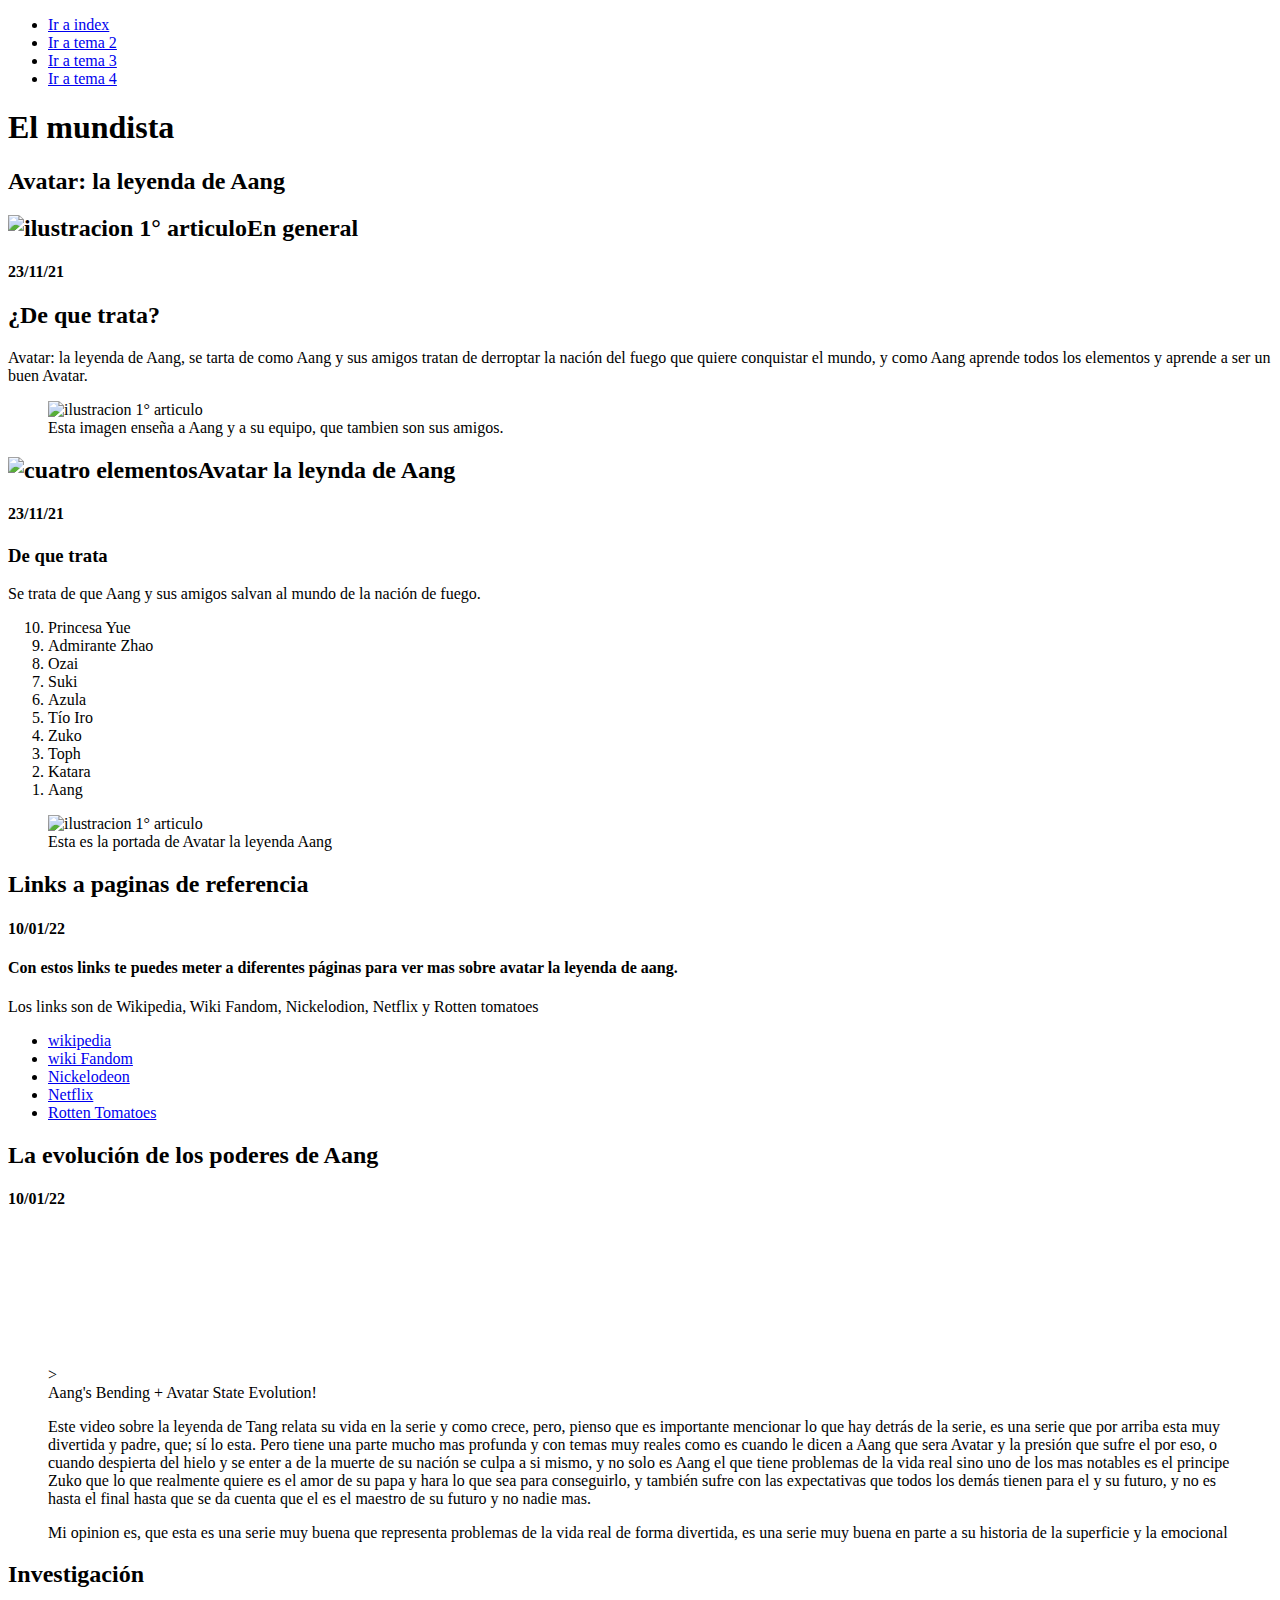
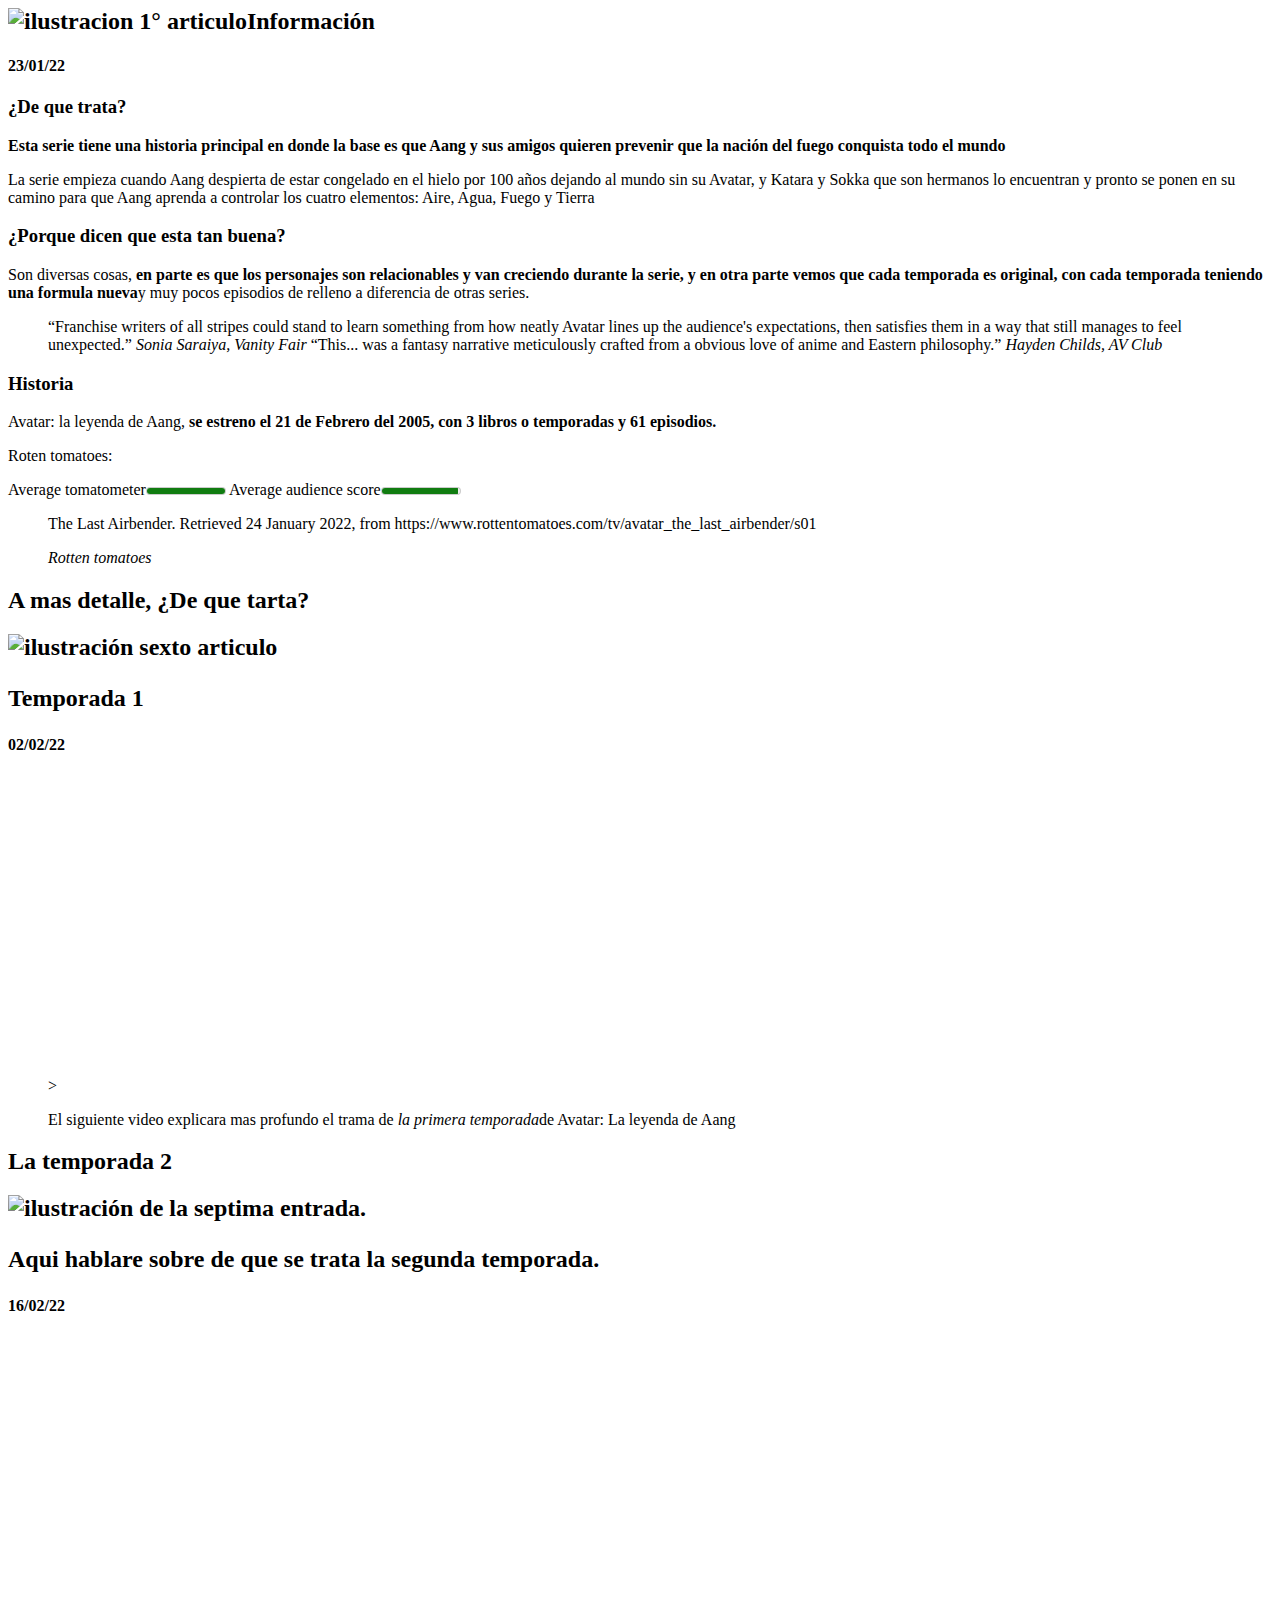
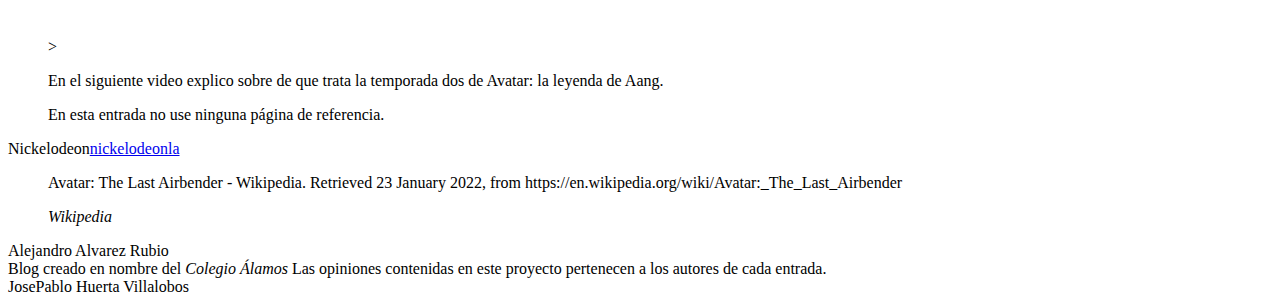
==== root/assets/tema.1.html @ a1335bb7 "Copiar y pegar" ====
<!DOCTYPE html>
<html lang="es">

    <head>

        <meta charset="utf-8">
        <title>Avatar</title>
        <link rel="stylesheet" href="assets/styles/estilos_alex.css">
    </head>

    <body>
        <nav>
            <ul>
                <li><a class="resaltado" href="index.html">Ir a index</a></li>
                <li><a href="tema.2.html">Ir a tema 2</a></li>
                <li><a href="tema.3.html">Ir a tema 3</a></li>
                <li><a href="tema.4.html">Ir a tema 4</a></li>
            </ul>

        </nav>

        <section>
            <header id="titulo_del_blog">
                <h1>El mundista</h1>
            </header>

            <main>
                <!--INICIA PRIMERA ENTRADA-->
                <article>
                    <header>
                        <hgroup>

                            <h2>Avatar: la leyenda de Aang</h2>
                            <h2> <img src="assets/images/Agua tierra fuego aire.jpg" alt="ilustracion 1° articulo"
                                    height="35px" width="auto">En general</h2>
                            <h4>23/11/21</h4>


                        </hgroup>
                    </header>

                    <div>
                        <h2>¿De que trata?</h2>
                        <p>Avatar: la leyenda de Aang, se tarta de como Aang y sus amigos tratan de derroptar la nación
                            del
                            fuego que quiere conquistar el mundo, y como Aang aprende todos los elementos y aprende a
                            ser un buen
                            Avatar.</p>
                        <figure class="illustracion">
                            <img src="assets/images/Avatar la leyenda de Aang 2.jpg" alt="ilustracion 1° articulo"
                                height="600px" width="auto">
                            <figcaption class="figcaption_ilustracion"> Esta imagen enseña a Aang y a su equipo, que
                                tambien son sus amigos.
                            </figcaption>
                        </figure>

                    </div>




                </article>
                <!--ACABA PRIMERA ENTRADA-->
                <!--INICIA TU SEGUNDA ENTRADA-->
                <article>
                    <header>
                        <hgroup>
                            <h2> <img src="assets/images/cuatro_elementos_semana4.jpg" alt="cuatro elementos"
                                    height="35px" width="auto">Avatar la leynda de Aang</h2>
                            <h4>23/11/21</h4>
                        </hgroup>
                    </header>

                    <div>
                        <h3>De que trata</h3>
                        <p>Se trata de que Aang y sus amigos salvan al mundo de la nación de fuego.</p>
                        <ol reversed>
                            <li>Princesa Yue</li>
                            <li>Admirante Zhao</li>
                            <li>Ozai</li>
                            <li>Suki</li>
                            <li>Azula</li>
                            <li>Tío Iro</li>
                            <li>Zuko</li>
                            <li>Toph</li>
                            <li>Katara</li>
                            <li>Aang</li>
                        </ol>

                        <figure class="illustracion">

                            <img src="assets/images/Avatar la leyenda de Aang.jfif" alt="ilustracion 1° articulo"
                                height="600px" width="auto">
                            <figcaption class="figcaption_ilustracion"> Esta es la portada de Avatar la leyenda Aang
                            </figcaption>
                        </figure>



                    </div>


                </article>
                <!--TERMINA SEGUNDA ENTRADA-->
                <!--INICIA TU TERCERA ENTRADA-->
                <article>
                    <header>
                        <hgroup>

                            <h2>Links a paginas de referencia</h2>
                            <h4>10/01/22</h4>

                        </hgroup>
                    </header>
                    <div>
                        <h4>Con estos links te puedes meter a diferentes páginas para ver mas sobre avatar la leyenda de
                            aang.</h4>
                        <p>Los links son de Wikipedia, Wiki Fandom, Nickelodion, Netflix y Rotten tomatoes </p>
                        <ul>

                            <li><a href="https://en.wikipedia.org/wiki/Avatar:_The_Last_Airbender"
                                    target="_blank">wikipedia</a></li>
                            <li><a href="https://avatar.fandom.com/wiki/Avatar:_The_Last_Airbender" target="_blank">wiki
                                    Fandom</a></li>
                            <li><a href="https://www.nickelodeon.la/shows/q03fvj/avatar-la-leyenda-de-aang"
                                    target="_blank">Nickelodeon</a></li>
                            <li><a href="https://www.netflix.com/mx/title/70142405" target="_blank">Netflix</a></li>
                            <li><a href="https://www.rottentomatoes.com/tv/avatar_the_last_airbender"
                                    target="_blank">Rotten Tomatoes</a></li>
                        </ul>
                    </div>
                </article>
                <!--TERMINA TU TERCERA ENTRADA-->
                <!--INICIA CUARTA ENTRADA-->
                <article>
                    <header>
                        <hgroup>

                            <h2>La evolución de los poderes de Aang</h2>
                            <h4>10/01/22</h4>

                        </hgroup>
                    </header>
                    <figure class="illustracion">>
                        <iframe width="560" height="auto" src="https://www.youtube.com/embed/DoxI_3RhVUg"
                            title="YouTube video player" frameborder="0"
                            allow="accelerometer; autoplay; clipboard-write; encrypted-media; gyroscope; picture-in-picture"
                            allowfullscreen></iframe>
                        <figcaption class="figcaption_ilustracion"> Aang's Bending + Avatar State Evolution!
                        </figcaption>

                        <p>Este video sobre la leyenda de Tang relata su vida en la serie y como crece, pero, pienso que
                            es
                            importante mencionar lo que hay detrás de la serie, es una serie que por arriba esta muy
                            divertida
                            y padre, que; sí lo esta. Pero tiene una parte mucho mas profunda y con temas muy reales
                            como es
                            cuando le dicen a Aang que sera Avatar y la presión que sufre el por eso, o cuando despierta
                            del
                            hielo y se enter a de la muerte de su nación se culpa a si mismo, y no solo es Aang el que
                            tiene
                            problemas de la vida real sino uno de los mas notables es el principe Zuko que lo que
                            realmente
                            quiere es el amor de su papa y hara lo que sea para conseguirlo, y también sufre con las
                            expectativas
                            que todos los demás tienen para el y su futuro, y no es hasta el final hasta que se da
                            cuenta que el
                            es el maestro de su futuro y no nadie mas.</p>

                        <p>Mi opinion es, que esta es una serie muy buena que representa problemas de la vida real de
                            forma
                            divertida, es una serie muy buena en parte a su historia de la superficie y la emocional</p>
                    </figure>
                </article>
                <!--TERMINA CUARTA ENTRADA-->
                <!--INICIA QUINTA ENTRADA-->
                <article>
                    <header>
                        <hgroup>

                            <h2>Investigación</h2>
                            <h2> <img src="assets/images/aang.jpg" alt="ilustracion 1° articulo" height="35px"
                                    width="auto">Información</h2>
                            <h4>23/01/22</h4>

                            <h3>¿De que trata?</h3>
                            <p><strong>Esta serie tiene una historia principal en donde la base es que Aang y sus amigos
                                    quieren prevenir que la nación del fuego conquista todo el mundo</strong></p>
                            <p>La serie empieza cuando Aang despierta de estar congelado en el hielo por 100 años
                                dejando al mundo sin su Avatar, y Katara y Sokka que son hermanos lo encuentran y pronto
                                se ponen en su camino para que Aang aprenda a controlar los cuatro elementos: Aire,
                                Agua, Fuego y Tierra</p>

                            <h3>¿Porque dicen que esta tan buena?</h3>
                            <p>Son diversas cosas, <strong>en parte es que los personajes son relacionables y van
                                    creciendo durante la serie, y en otra parte vemos que cada temporada es original,
                                    con cada temporada teniendo una formula nueva</strong>y muy pocos episodios de
                                relleno a diferencia de otras series.</p>
                            <blockquote>
                                <q>Franchise writers of all stripes could stand to learn something from how neatly
                                    Avatar lines up the audience's expectations, then satisfies them in a way that still
                                    manages to feel unexpected.</q>
                                <cite>Sonia Saraiya, Vanity Fair</cite>
                                <q>This... was a fantasy narrative meticulously crafted from a obvious love of anime and
                                    Eastern philosophy.</q>
                                <cite>Hayden Childs, AV Club</cite>
                            </blockquote>

                            <h3>Historia</h3>
                            <p>Avatar: la leyenda de Aang, <strong>se estreno el 21 de Febrero del
                                    2005, con
                                    3 libros o temporadas y 61 episodios.</strong> </p>
                            <p>Roten tomatoes:</p>
                            <label>Average tomatometer</label><meter value="100" min="0" max="100"></meter>
                            <label>Average audience score</label><meter value="98" min="0" max="100"></meter>

                            <blockquote>
                                <p>The Last Airbender. Retrieved 24 January 2022, from
                                    https://www.rottentomatoes.com/tv/avatar_the_last_airbender/s01</p>
                                <cite>Rotten tomatoes</cite>
                            </blockquote>





                        </hgroup>

                    </header>
                </article>
                <!--TERMINA QUINTA ENTRADA-->
                <!--INICIA SEXTA ENTRADA-->
                <article>
                    <header>
                        <hgroup>

                            <h2>A mas detalle, ¿De que tarta?</h2>
                            <h2> <img src="assets/images/airbender-1-1200x900.jpg" alt="ilustración sexto articulo"
                                    height="300px" width="auto">
                                <p>Temporada 1</p>
                            </h2>
                            <h4>02/02/22</h4>

                        </hgroup>
                    </header>
                    <figure class="illustracion">>
                        <iframe width="560" height="315" src="https://www.youtube.com/embed/rbpDiqO9GRE"
                            title="YouTube video player" frameborder="0"
                            allow="accelerometer; autoplay; clipboard-write; encrypted-media; gyroscope; picture-in-picture"
                            allowfullscreen></iframe>
                        <figcaption class="figcaption_ilustracion">
                            <p>El siguiente video explicara mas profundo el trama de <i>la primera temporada</i>de
                                Avatar: La leyenda de Aang</p>
                        </figcaption>
                    </figure>

                </article>
                <!--TERMINA SEXTA ENTRADA-->
                <!--INICIA SEPTIMA ENTRADA-->
                <article>
                    <header>
                        <hgroup>

                            <h2>La temporada 2</h2>
                            <h2> <img src="assets/images/temmporada 2.jpg" alt="ilustración de la septima entrada."
                                    height="300px" width="auto">
                                <p>Aqui hablare sobre de que se trata la segunda temporada.</p>
                            </h2>
                            <h4>16/02/22</h4>

                        </hgroup>
                    </header>
                    <figure class="illustracion">>
                        <iframe width="560" height="315" src="https://www.youtube.com/embed/HocQz7aTSKs"
                            title="YouTube video player" frameborder="0"
                            allow="accelerometer; autoplay; clipboard-write; encrypted-media; gyroscope; picture-in-picture"
                            allowfullscreen></iframe>
                        <figcaption class="figcaption_ilustracion">
                            <p>En el siguiente video explico sobre de que trata la temporada dos de Avatar: la leyenda
                                de Aang.</p>
                        </figcaption>
                        <p>En esta entrada no use ninguna página de referencia.</p>
                    </figure>

                </article>
                <!--TERMINA SEPTIMA ENTRADA-->
            </main>



            <footer id="footer_blog">
                <!--Datos del autor(en este caso nickelodeon)-->
                <div>
                    <span>Nickelodeon</span><a href="https://www.instagram.com/nickelodeonla/"
                        target=_blank>nickelodeonla</a>
                </div>
                <!--FIN DATOS DEL AUTOR-->
                <!--BIBLIOGRAFÍA-->
                <blockquote>
                    <P>Avatar: The Last Airbender - Wikipedia. Retrieved 23 January 2022, from
                        https://en.wikipedia.org/wiki/Avatar:_The_Last_Airbender</P>
                    <cite>Wikipedia</cite>
                </blockquote>

                <div>
                    <span>Alejandro Alvarez Rubio</span>
                </div>

                <div>
                    <span>Blog creado en nombre del <i>Colegio Álamos</i> </span>
                    <span>Las opiniones contenidas en este proyecto pertenecen a los autores de cada entrada.</span>
                </div>

                <div>
                    <span>JosePablo Huerta Villalobos</span>
                </div>

            </footer>
            <!--ACABA BIBBLIOGRAFÍA-->

        </section>

        <body>

</html>
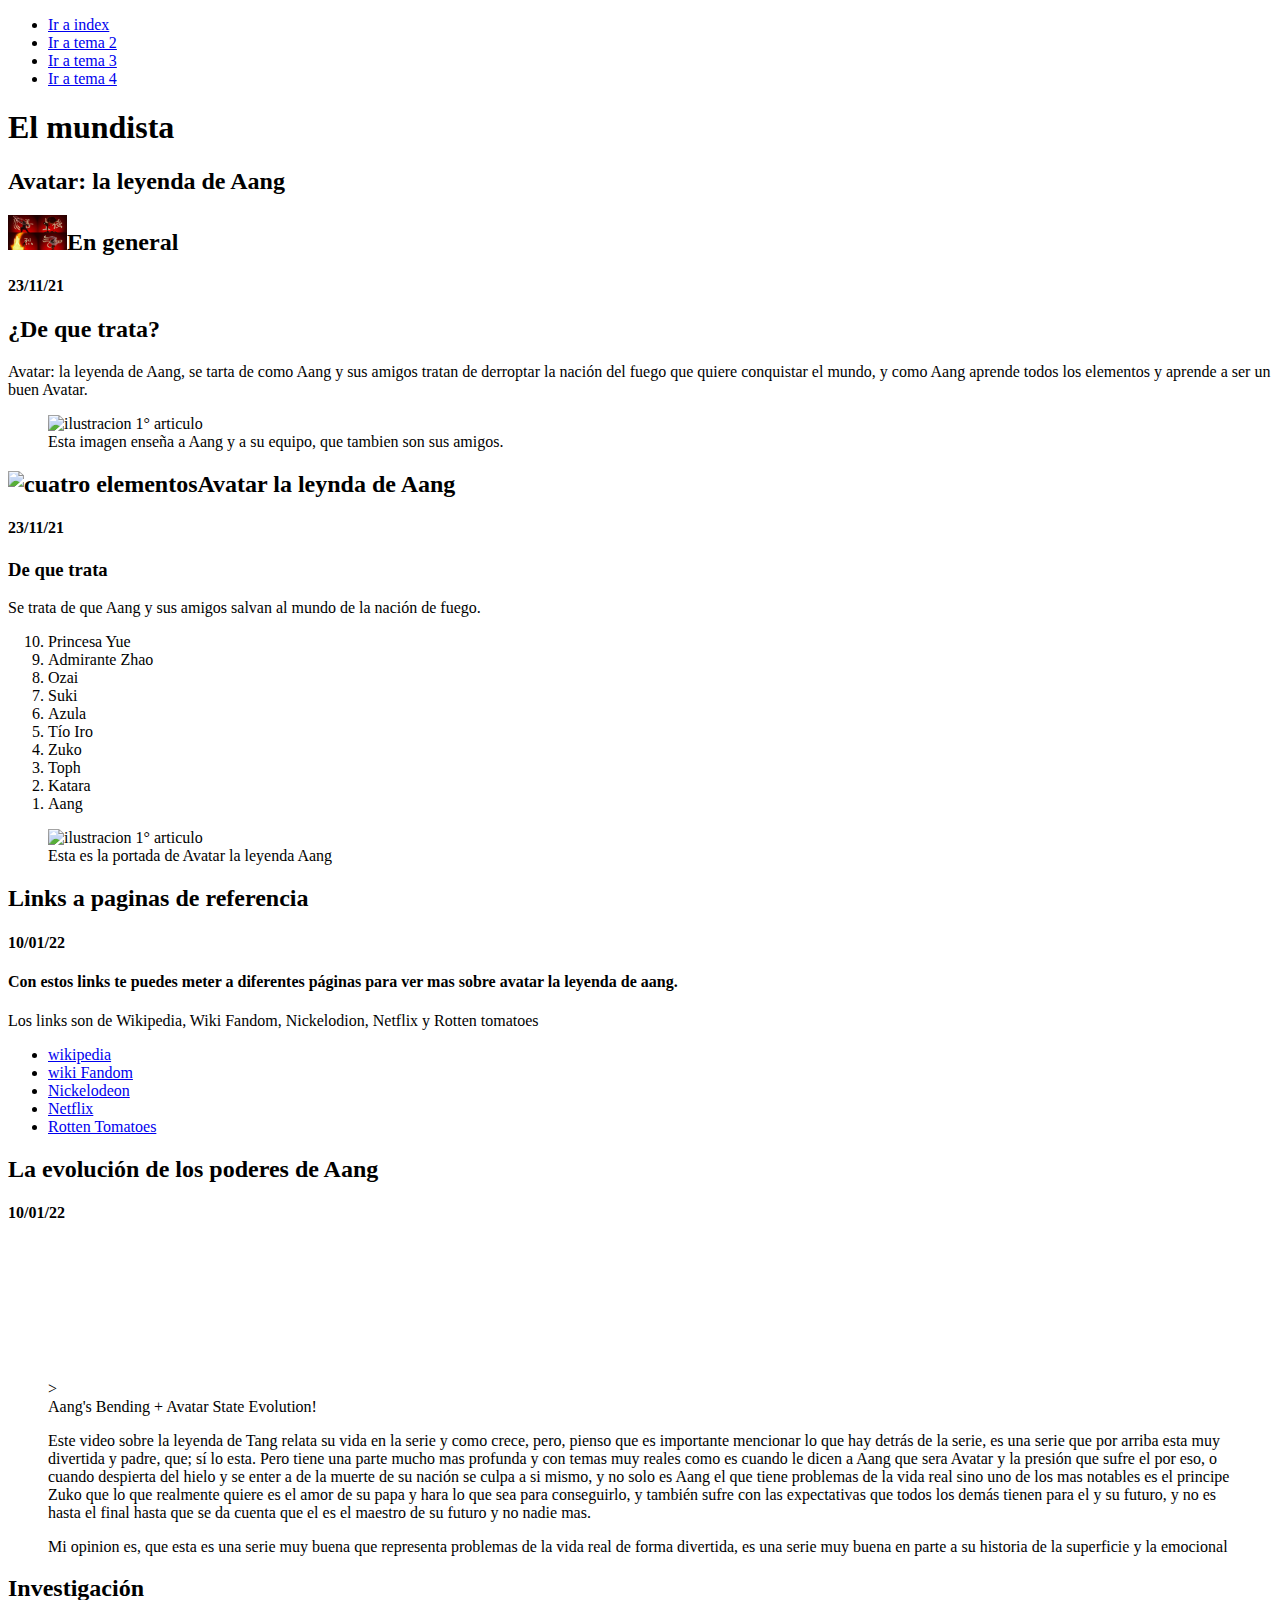
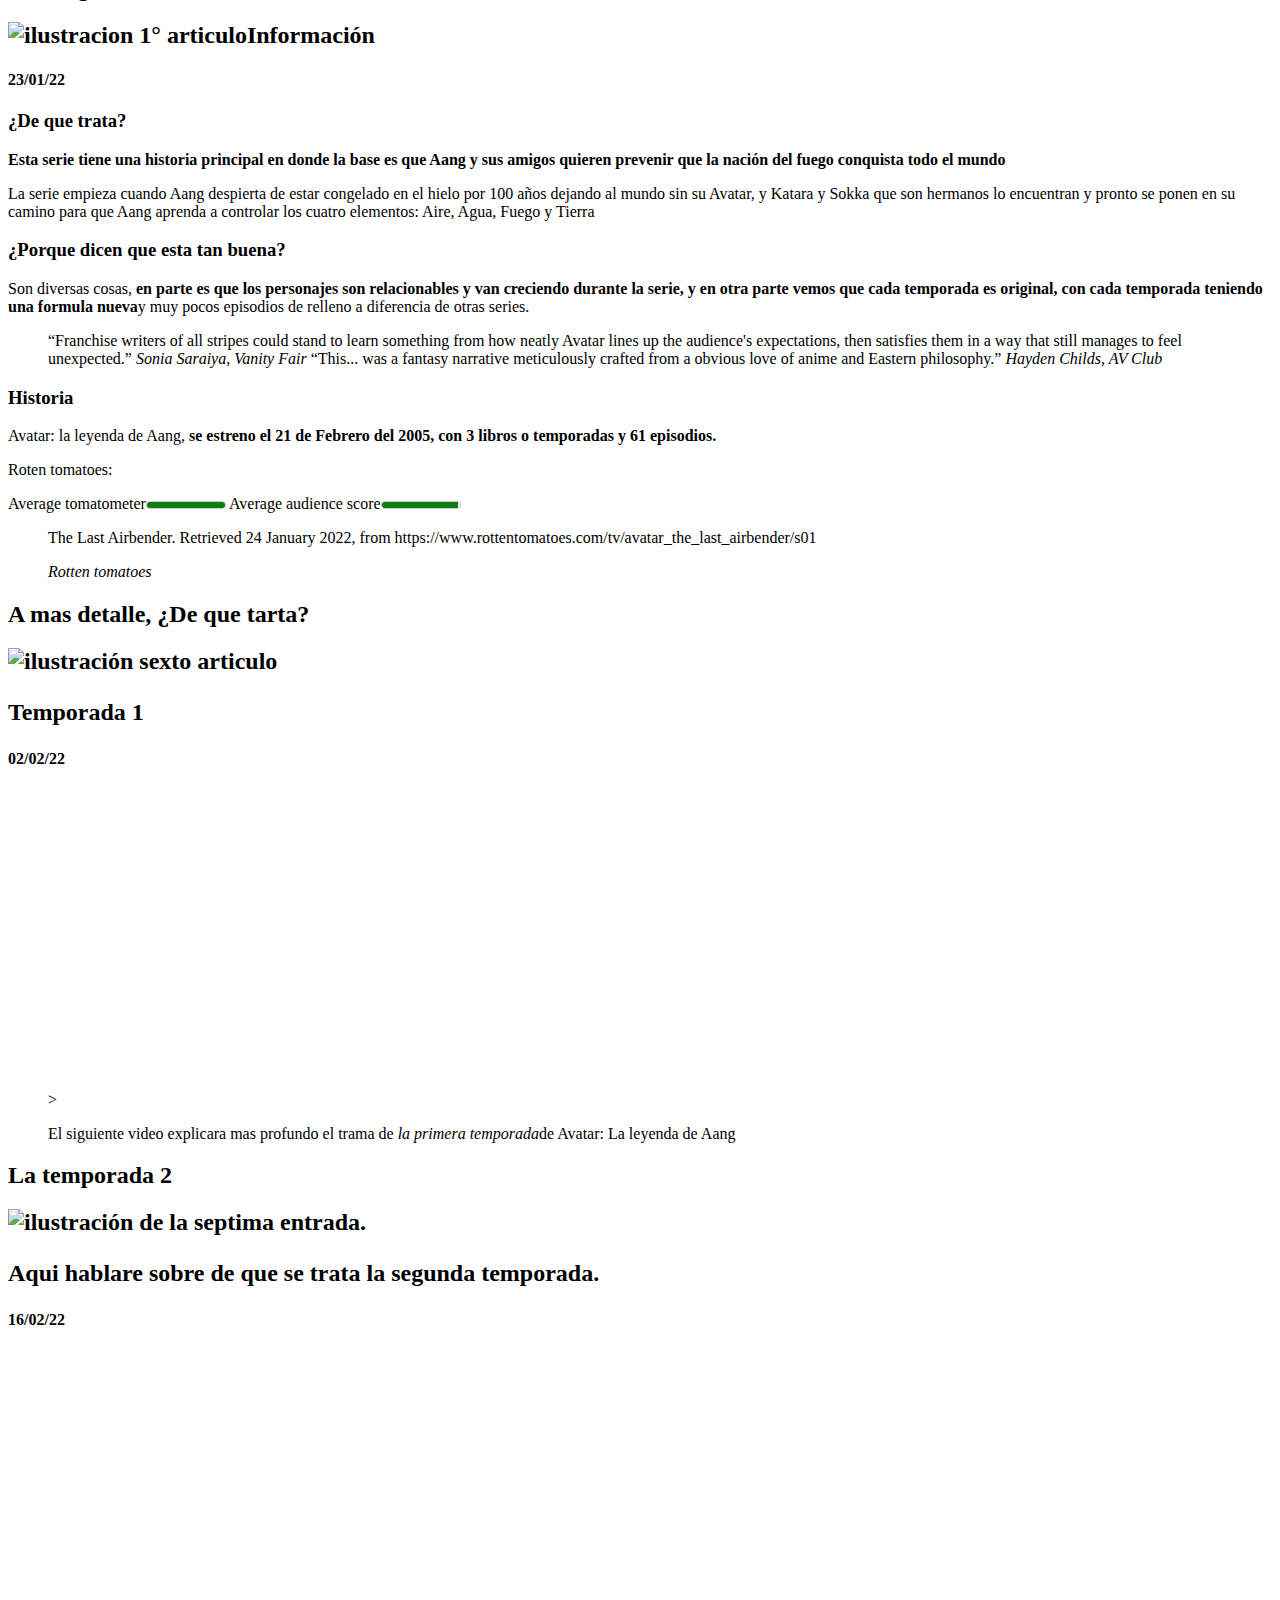
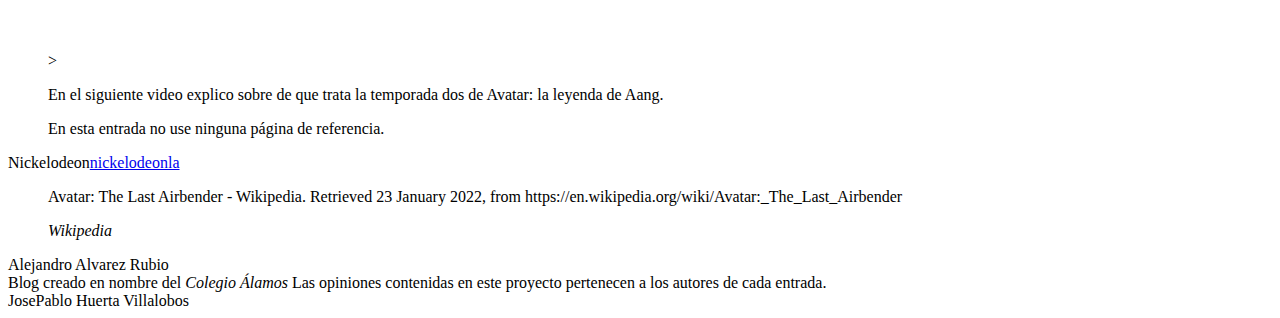
==== commit ef84ed80: "imagen" ====
--- a/root/assets/tema.1.html
+++ b/root/assets/tema.1.html
@@ -31,7 +31,7 @@
                         <hgroup>
 
                             <h2>Avatar: la leyenda de Aang</h2>
-                            <h2> <img src="assets/images/Agua tierra fuego aire.jpg" alt="ilustracion 1° articulo"
+                            <h2> <img src="/root/assets/images/Agua tierra fuego aire.jpg" alt="ilustracion 1° articulo"
                                     height="35px" width="auto">En general</h2>
                             <h4>23/11/21</h4>
 
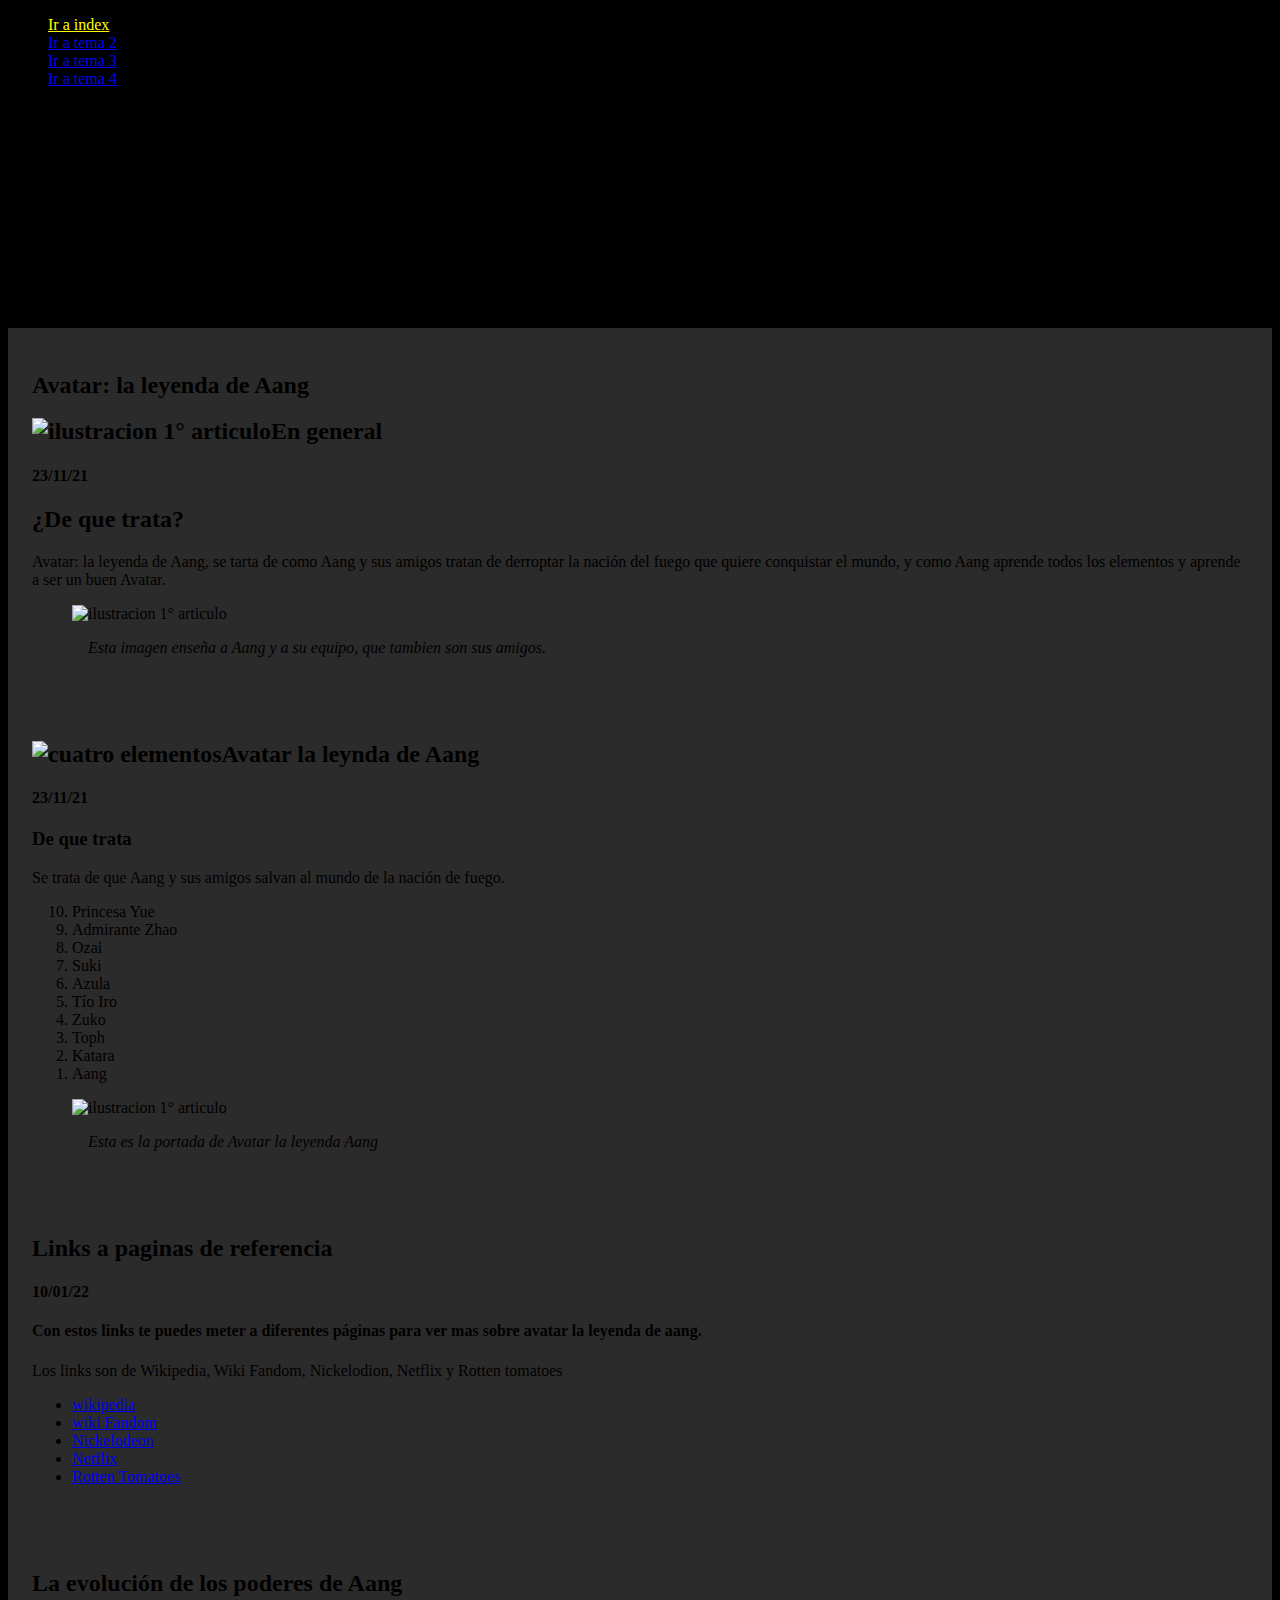
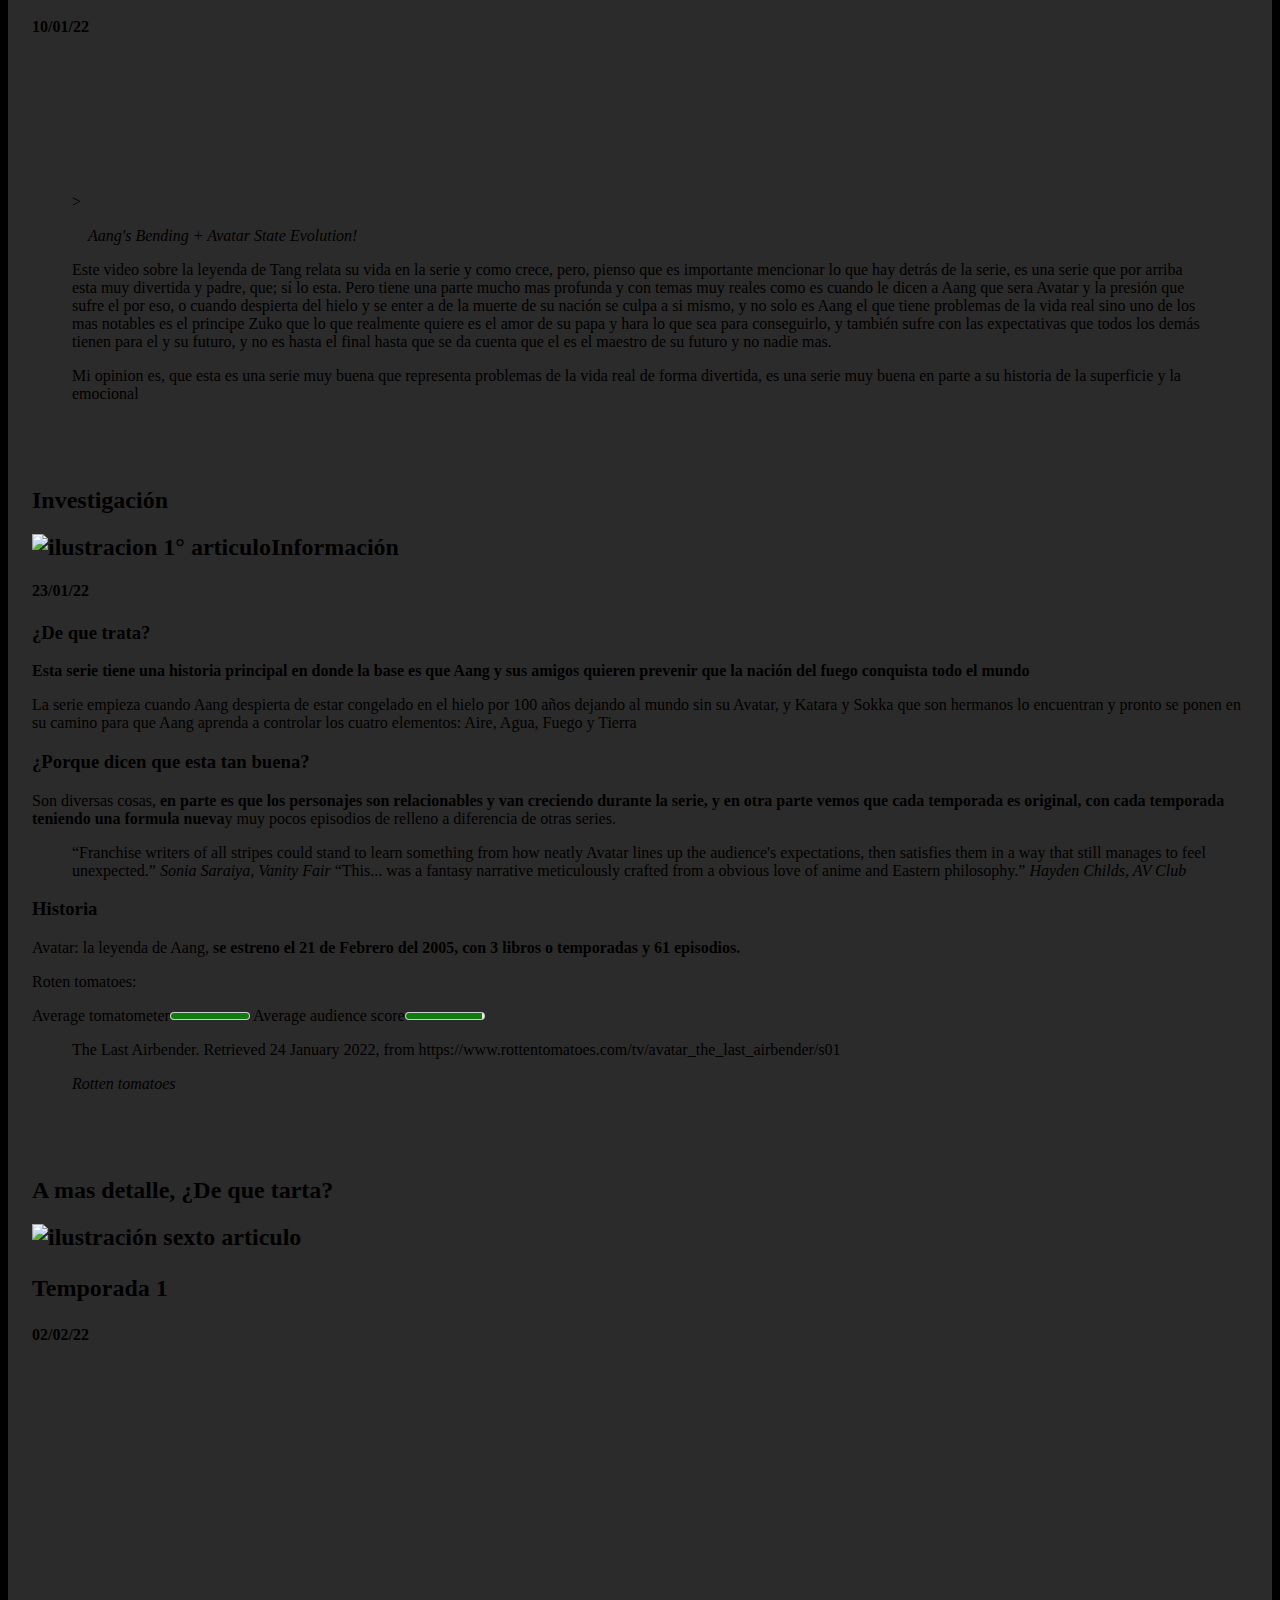
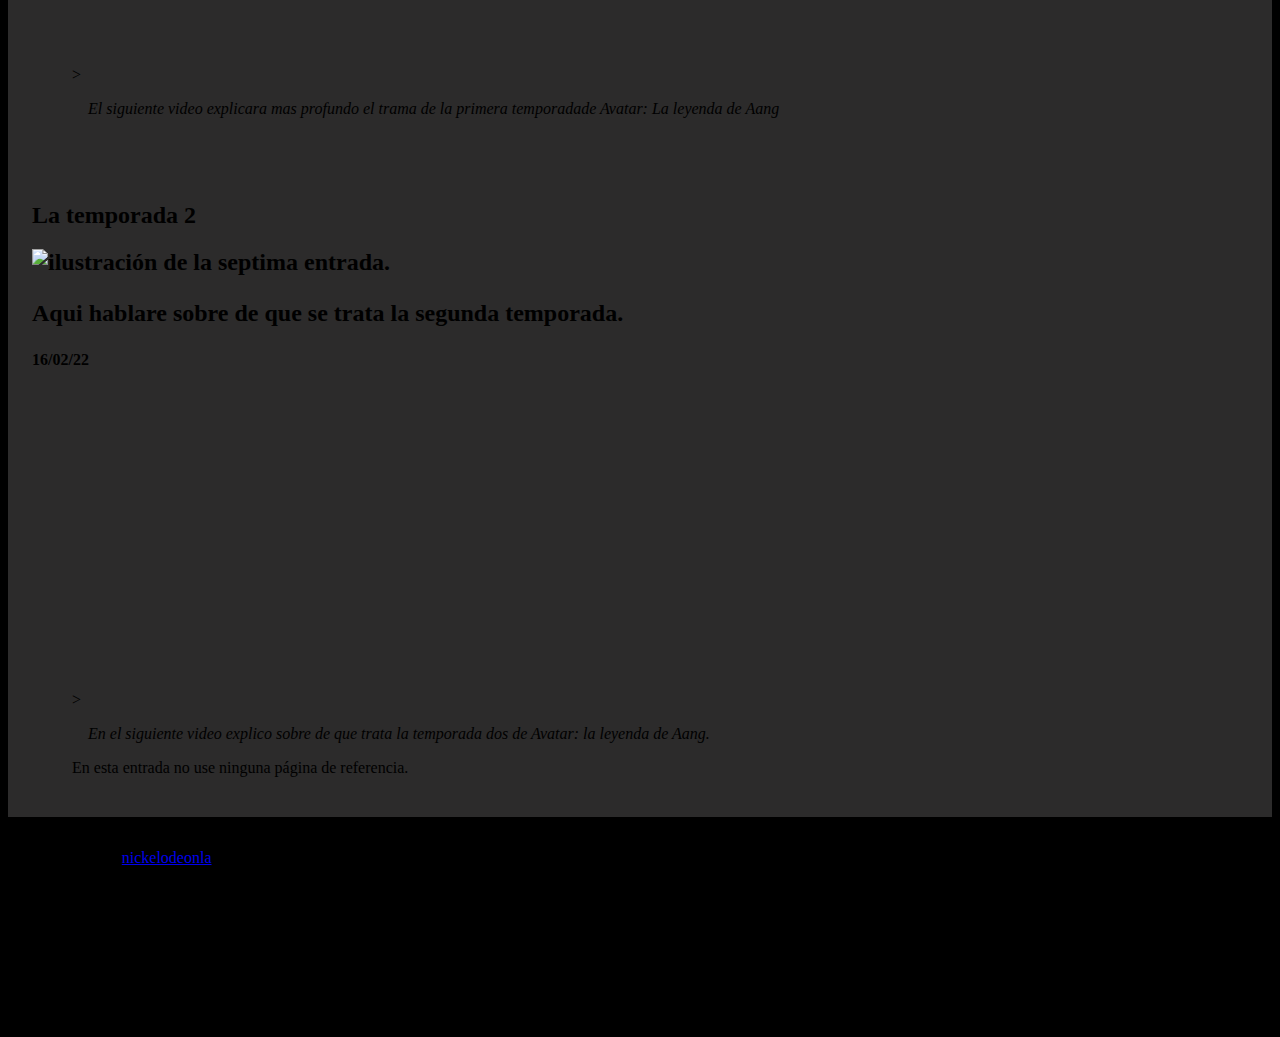
==== commit 3352b444: "imagenes" ====
--- a/root/assets/tema.1.html
+++ b/root/assets/tema.1.html
@@ -5,7 +5,7 @@
 
         <meta charset="utf-8">
         <title>Avatar</title>
-        <link rel="stylesheet" href="assets/styles/estilos_alex.css">
+        <link rel="stylesheet" href="/root/assets/styles/estilos_Alex.css">
     </head>
 
     <body>
@@ -31,7 +31,7 @@
                         <hgroup>
 
                             <h2>Avatar: la leyenda de Aang</h2>
-                            <h2> <img src="/root/assets/images/Agua tierra fuego aire.jpg" alt="ilustracion 1° articulo"
+                            <h2> <img src="/root//root/images//Agua tierra fuego aire.jpg" alt="ilustracion 1° articulo"
                                     height="35px" width="auto">En general</h2>
                             <h4>23/11/21</h4>
 
@@ -47,7 +47,7 @@
                             ser un buen
                             Avatar.</p>
                         <figure class="illustracion">
-                            <img src="assets/images/Avatar la leyenda de Aang 2.jpg" alt="ilustracion 1° articulo"
+                            <img src="/root/images//Avatar la leyenda de Aang 2.jpg" alt="ilustracion 1° articulo"
                                 height="600px" width="auto">
                             <figcaption class="figcaption_ilustracion"> Esta imagen enseña a Aang y a su equipo, que
                                 tambien son sus amigos.
@@ -65,7 +65,7 @@
                 <article>
                     <header>
                         <hgroup>
-                            <h2> <img src="assets/images/cuatro_elementos_semana4.jpg" alt="cuatro elementos"
+                            <h2> <img src="/root/images//cuatro_elementos_semana4.jpg" alt="cuatro elementos"
                                     height="35px" width="auto">Avatar la leynda de Aang</h2>
                             <h4>23/11/21</h4>
                         </hgroup>
@@ -89,7 +89,7 @@
 
                         <figure class="illustracion">
 
-                            <img src="assets/images/Avatar la leyenda de Aang.jfif" alt="ilustracion 1° articulo"
+                            <img src="/root/images//Avatar la leyenda de Aang.jfif" alt="ilustracion 1° articulo"
                                 height="600px" width="auto">
                             <figcaption class="figcaption_ilustracion"> Esta es la portada de Avatar la leyenda Aang
                             </figcaption>
@@ -179,7 +179,7 @@
                         <hgroup>
 
                             <h2>Investigación</h2>
-                            <h2> <img src="assets/images/aang.jpg" alt="ilustracion 1° articulo" height="35px"
+                            <h2> <img src="/root/images//aang.jpg" alt="ilustracion 1° articulo" height="35px"
                                     width="auto">Información</h2>
                             <h4>23/01/22</h4>
 
@@ -235,7 +235,7 @@
                         <hgroup>
 
                             <h2>A mas detalle, ¿De que tarta?</h2>
-                            <h2> <img src="assets/images/airbender-1-1200x900.jpg" alt="ilustración sexto articulo"
+                            <h2> <img src="/root/images//airbender-1-1200x900.jpg" alt="ilustración sexto articulo"
                                     height="300px" width="auto">
                                 <p>Temporada 1</p>
                             </h2>
@@ -262,7 +262,7 @@
                         <hgroup>
 
                             <h2>La temporada 2</h2>
-                            <h2> <img src="assets/images/temmporada 2.jpg" alt="ilustración de la septima entrada."
+                            <h2> <img src="/root/images//temmporada 2.jpg" alt="ilustración de la septima entrada."
                                     height="300px" width="auto">
                                 <p>Aqui hablare sobre de que se trata la segunda temporada.</p>
                             </h2>
--- a/root/assets/styles/estilos_Alex.css
+++ b/root/assets/styles/estilos_Alex.css
@@ -0,0 +1,50 @@
+/*INICIA ESTILOS DE BODY*/
+
+body{
+    background-color: black;
+}
+
+/*ACABA ESTILOS DE BODY*/
+
+/*INICIA ESTILOS DE ARTICLE*/
+article{
+    background-color: rgb(44, 43, 43);
+    padding: 1.5rem; 
+    article-color: rgb(255, 255, 255);
+}
+/*ACABA ESTILOS DE ARTICLE*/
+
+/*INICIA ESTILOS DE CLASE: .RESULTADO*/
+.resaltado {
+    color: yellow;
+}
+/*ACABA ESTILOS DE CLASE: .RESULTADO*/
+
+/*INICIA ESTILOS DE ID: #TITULO_DEL_BLOG*/
+#titulo_del_blog{
+    text-align: center;
+    font-size: 3rem;
+}
+/*ACABA ESTILOS DE ID: #TITULO_DEL_BLOG*/
+
+/*INICIA ESTILOS DE ID: #FOOTER_BLOG*/
+#footer_blog{
+    margin: 2rem
+}
+/*ACABA ESTILOS DE ID: #FOOTER_BLOG*/
+
+/*INICIA ESTILOS DE CLASE: FIGCAPTION_ILUSTRACION*/
+.figcaption_ilustracion{
+    margin-top: 1rem;
+
+    margin-left: 1rem;
+
+    font-style: italic;
+}
+/*ACABA ESTILOS DE ID: #FIGCAPTION_ILUSTRACION*/
+
+/*INICIA ESTILOS DE LISTA ORDENADA DENTRO DE NAV*/
+nav>ul>li{
+    list-style: none;
+}
+/*ACABA ESTILOS DE LISTA ORDENADA DENTRO DE NAV*/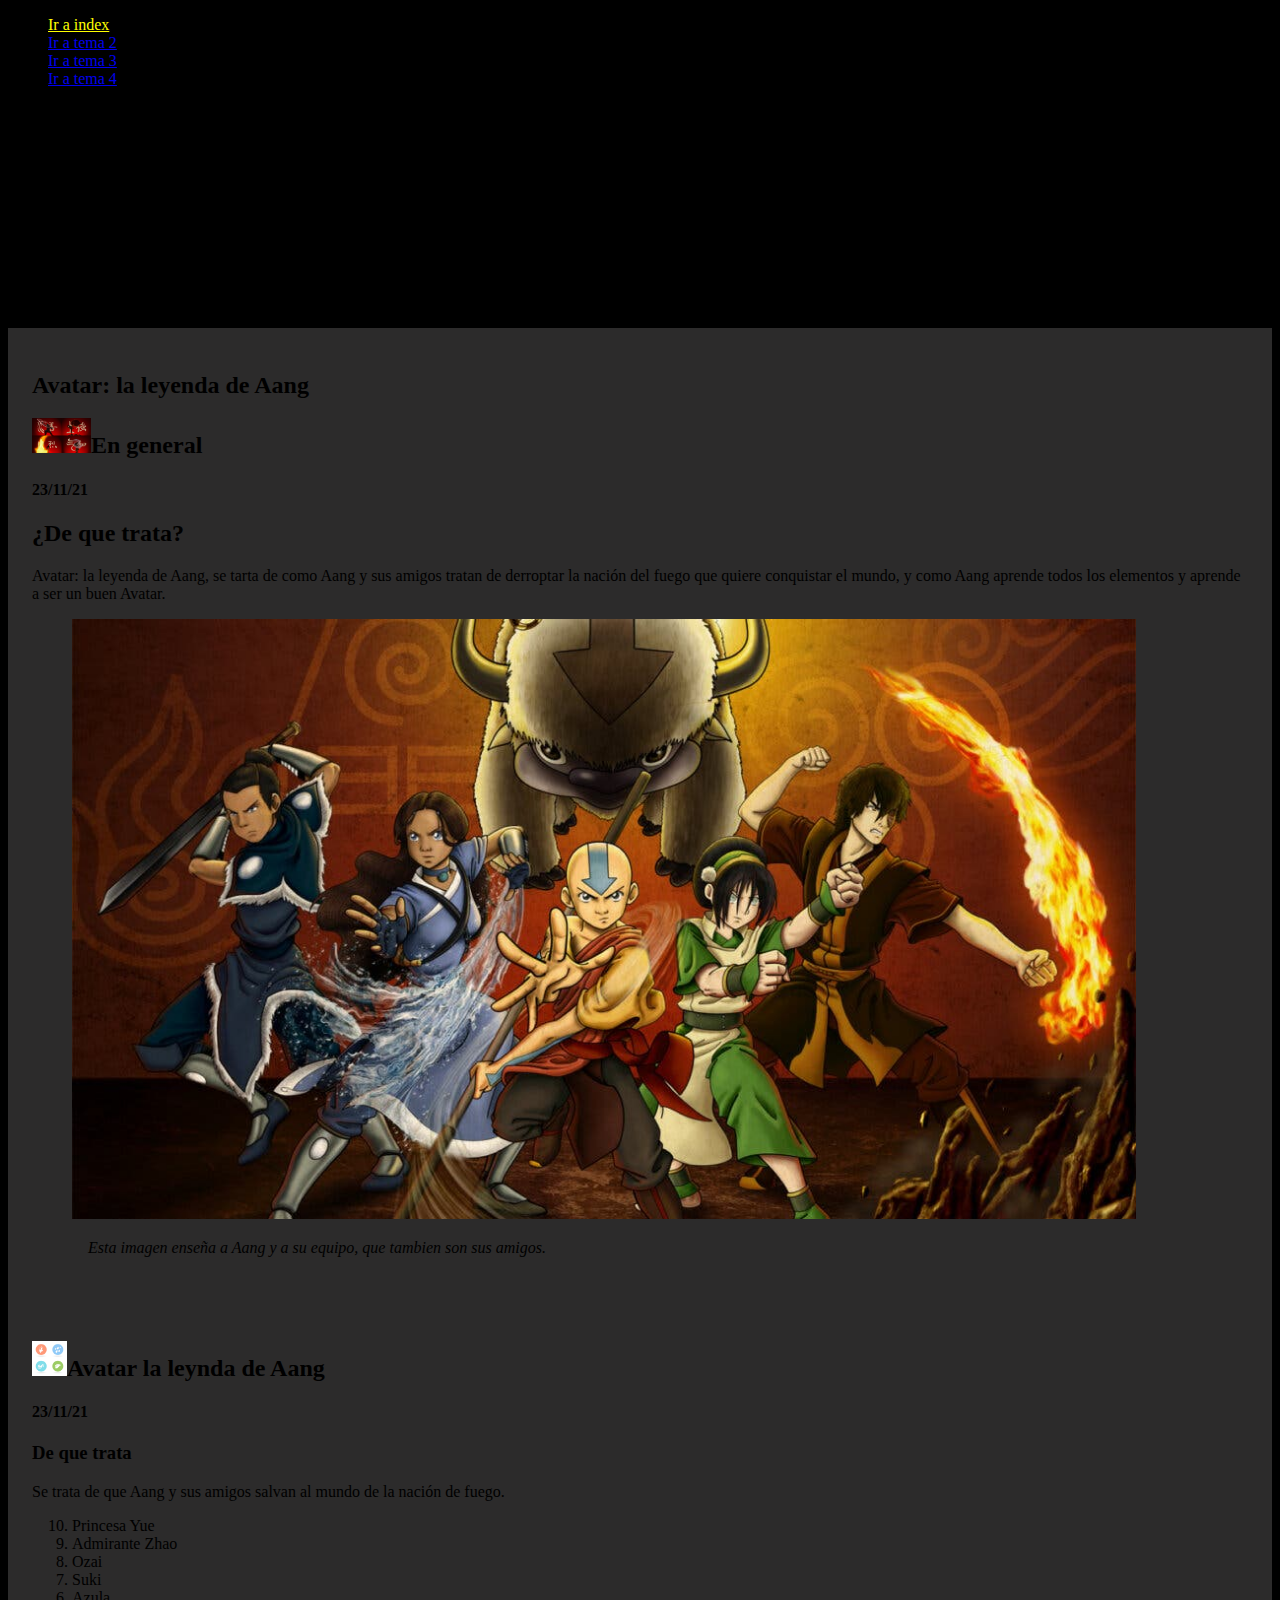
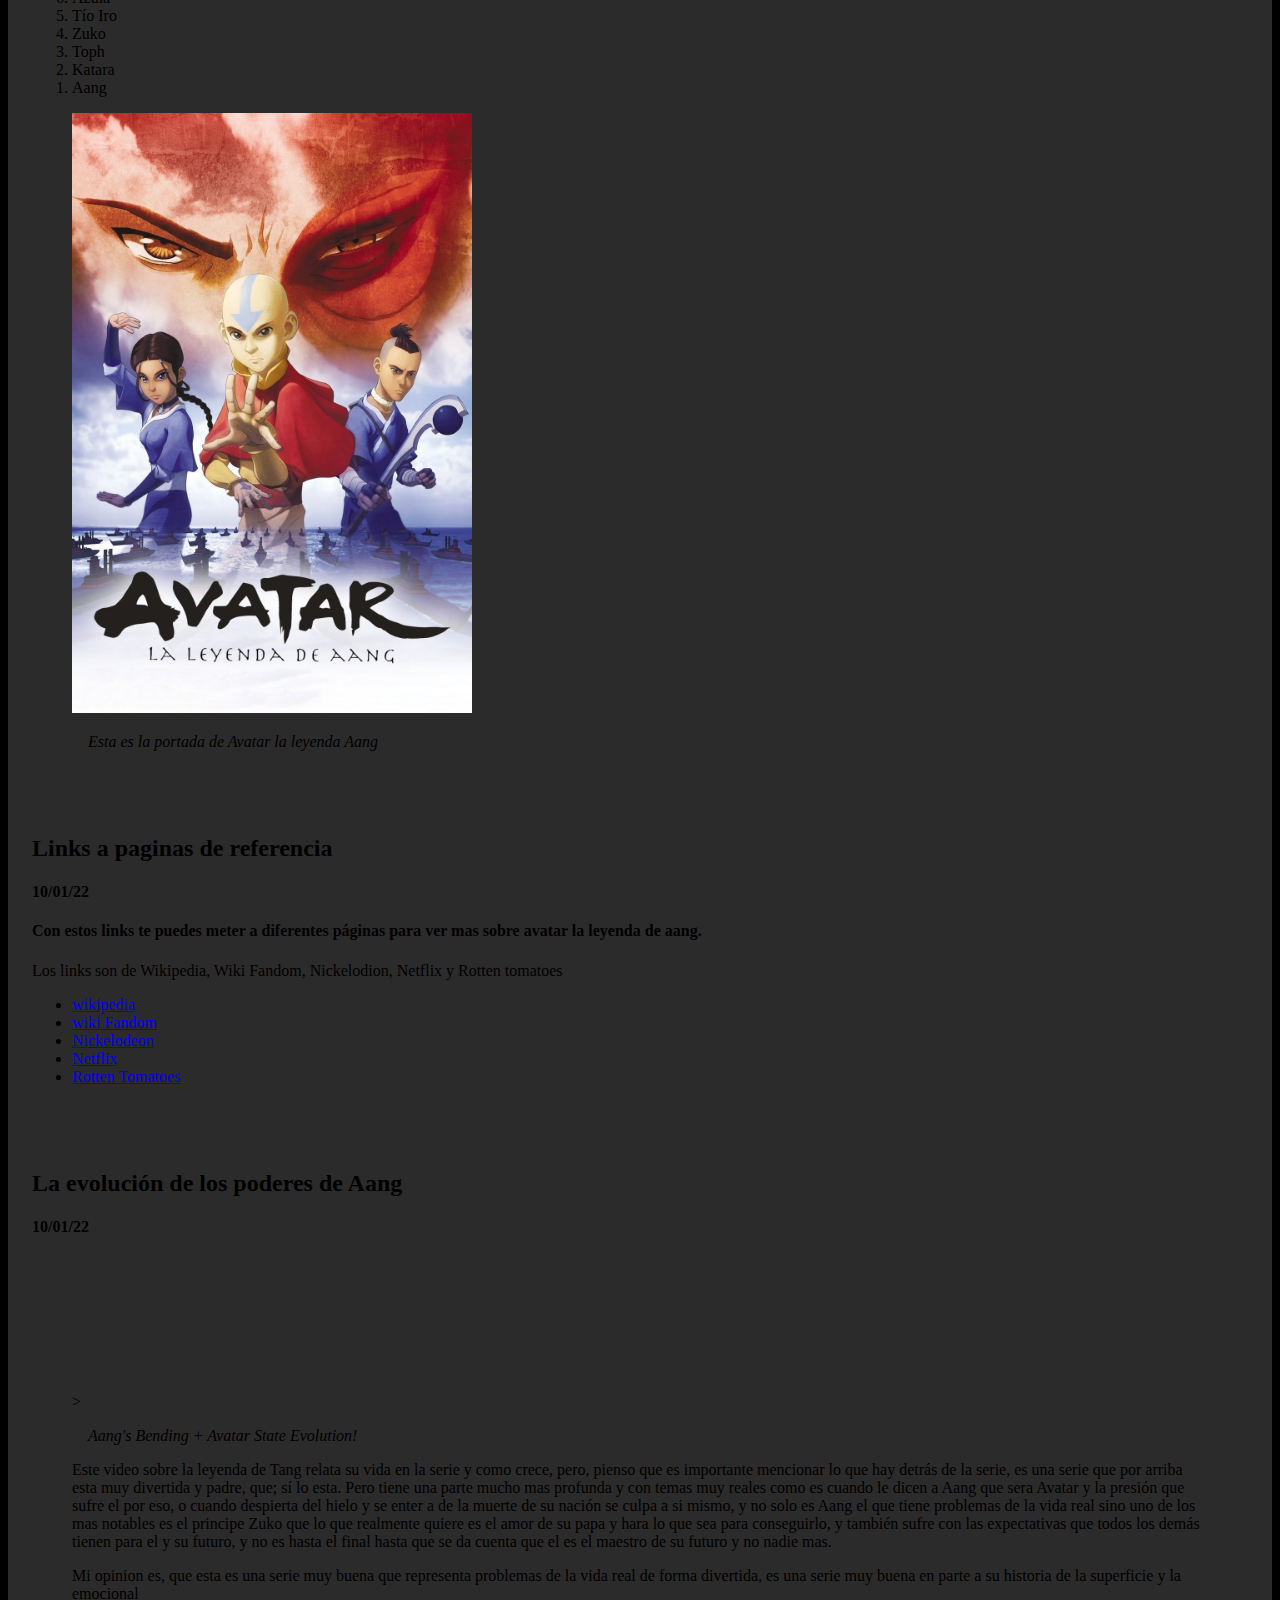
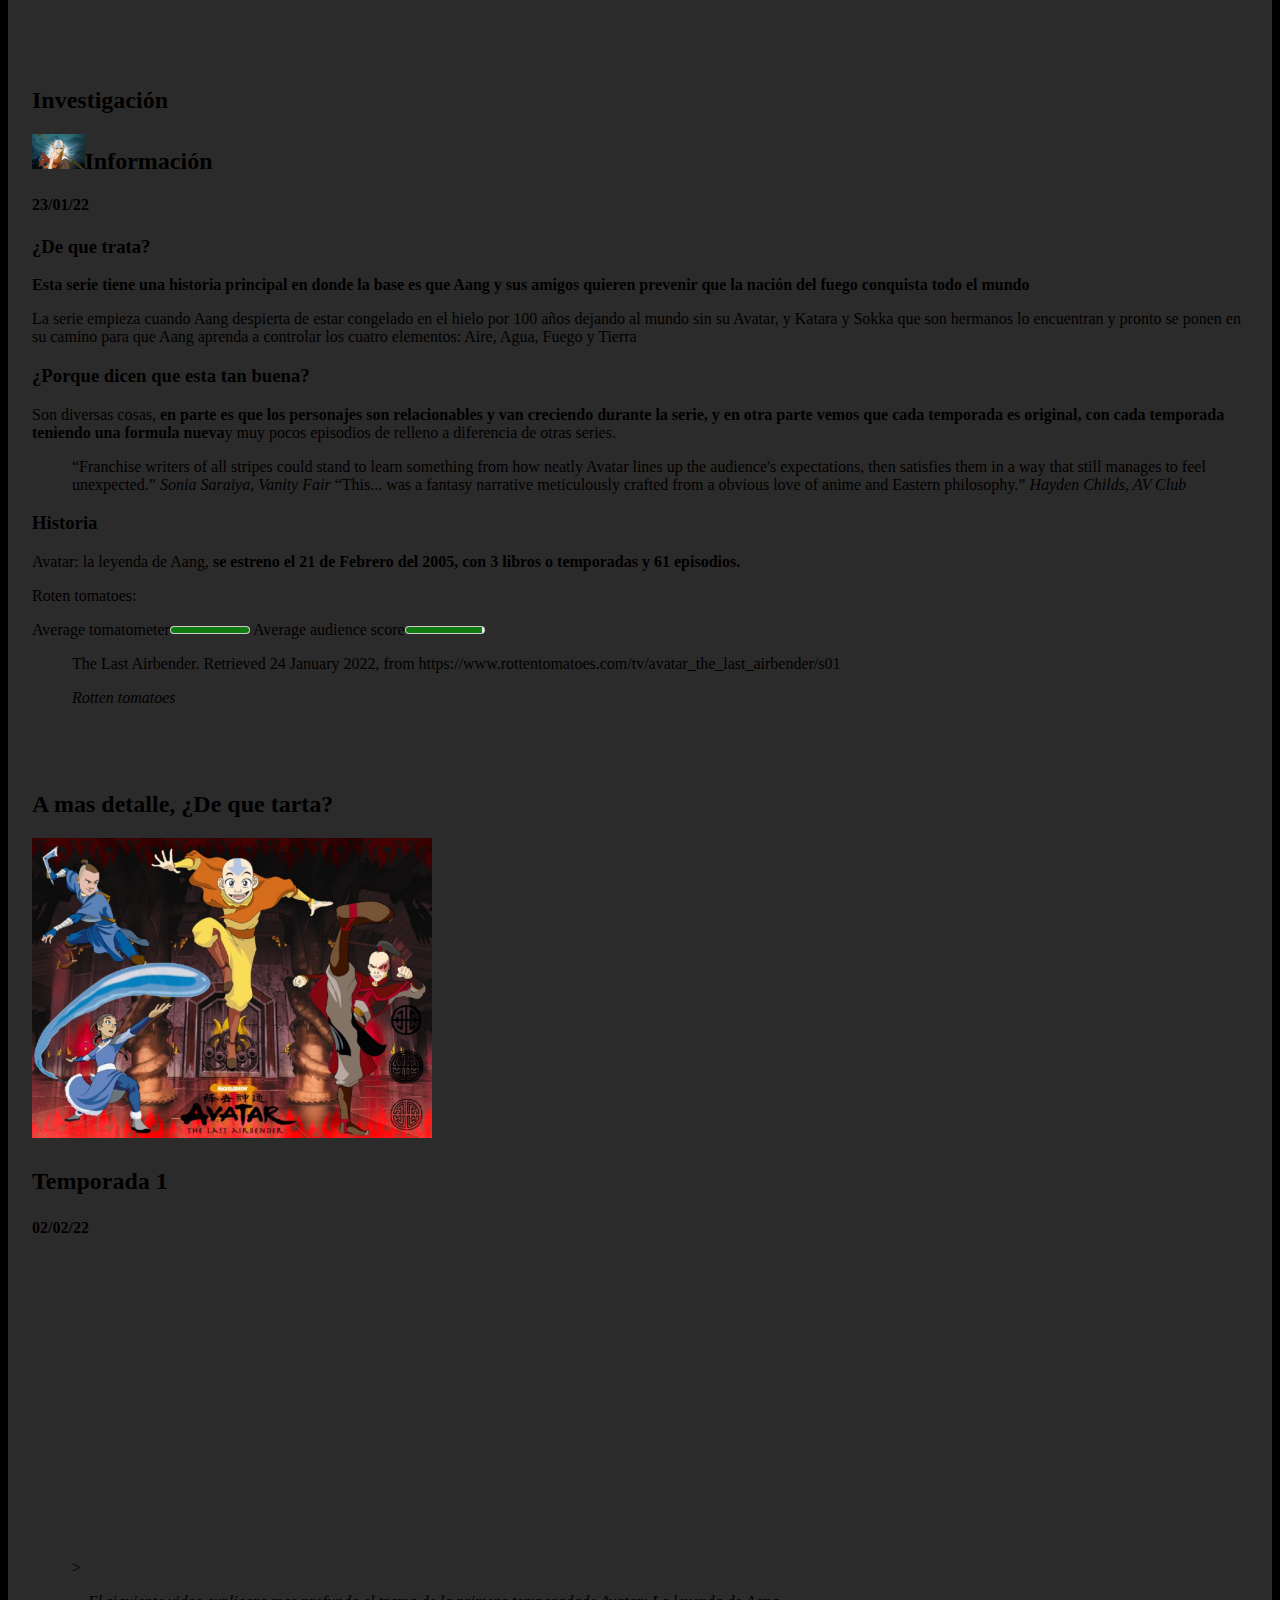
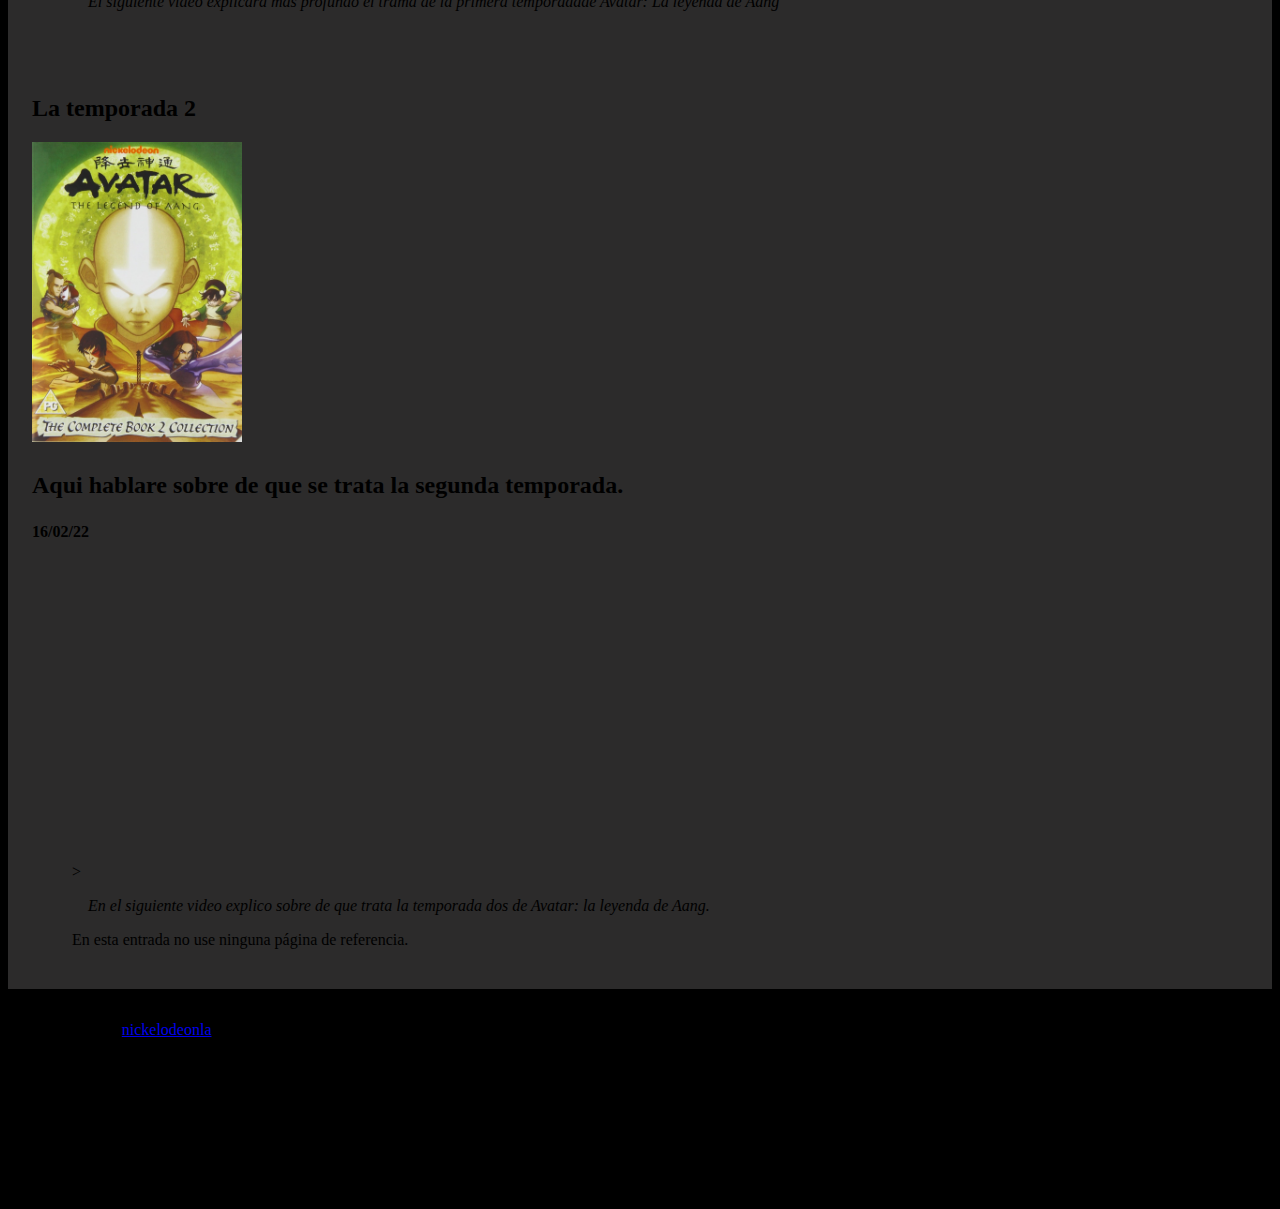
==== commit 5879225d: "imagenes" ====
--- a/root/assets/tema.1.html
+++ b/root/assets/tema.1.html
@@ -31,7 +31,7 @@
                         <hgroup>
 
                             <h2>Avatar: la leyenda de Aang</h2>
-                            <h2> <img src="/root//root/images//Agua tierra fuego aire.jpg" alt="ilustracion 1° articulo"
+                            <h2> <img src="/root/assets/images/Agua tierra fuego aire.jpg" alt="ilustracion 1° articulo"
                                     height="35px" width="auto">En general</h2>
                             <h4>23/11/21</h4>
 
@@ -47,7 +47,7 @@
                             ser un buen
                             Avatar.</p>
                         <figure class="illustracion">
-                            <img src="/root/images//Avatar la leyenda de Aang 2.jpg" alt="ilustracion 1° articulo"
+                            <img src="/root/assets/images/Avatar la leyenda de Aang 2.jpg" alt="ilustracion 1° articulo"
                                 height="600px" width="auto">
                             <figcaption class="figcaption_ilustracion"> Esta imagen enseña a Aang y a su equipo, que
                                 tambien son sus amigos.
@@ -65,7 +65,7 @@
                 <article>
                     <header>
                         <hgroup>
-                            <h2> <img src="/root/images//cuatro_elementos_semana4.jpg" alt="cuatro elementos"
+                            <h2> <img src="/root/assets/images/cuatro_elementos_semana4.jpg" alt="cuatro elementos"
                                     height="35px" width="auto">Avatar la leynda de Aang</h2>
                             <h4>23/11/21</h4>
                         </hgroup>
@@ -89,7 +89,7 @@
 
                         <figure class="illustracion">
 
-                            <img src="/root/images//Avatar la leyenda de Aang.jfif" alt="ilustracion 1° articulo"
+                            <img src="/root/assets/images/Avatar la leyenda de Aang.jfif" alt="ilustracion 1° articulo"
                                 height="600px" width="auto">
                             <figcaption class="figcaption_ilustracion"> Esta es la portada de Avatar la leyenda Aang
                             </figcaption>
@@ -179,7 +179,7 @@
                         <hgroup>
 
                             <h2>Investigación</h2>
-                            <h2> <img src="/root/images//aang.jpg" alt="ilustracion 1° articulo" height="35px"
+                            <h2> <img src="/root/assets/images/aang.jpg" alt="ilustracion 1° articulo" height="35px"
                                     width="auto">Información</h2>
                             <h4>23/01/22</h4>
 
@@ -235,8 +235,8 @@
                         <hgroup>
 
                             <h2>A mas detalle, ¿De que tarta?</h2>
-                            <h2> <img src="/root/images//airbender-1-1200x900.jpg" alt="ilustración sexto articulo"
-                                    height="300px" width="auto">
+                            <h2> <img src="/root/assets/images/airbender-1-1200x900.jpg"
+                                    alt="ilustración sexto articulo" height="300px" width="auto">
                                 <p>Temporada 1</p>
                             </h2>
                             <h4>02/02/22</h4>
@@ -262,8 +262,8 @@
                         <hgroup>
 
                             <h2>La temporada 2</h2>
-                            <h2> <img src="/root/images//temmporada 2.jpg" alt="ilustración de la septima entrada."
-                                    height="300px" width="auto">
+                            <h2> <img src="/root/assets/images/temporada 2.jpeg"
+                                    alt="ilustración de la septima entrada." height="300px" width="auto">
                                 <p>Aqui hablare sobre de que se trata la segunda temporada.</p>
                             </h2>
                             <h4>16/02/22</h4>
